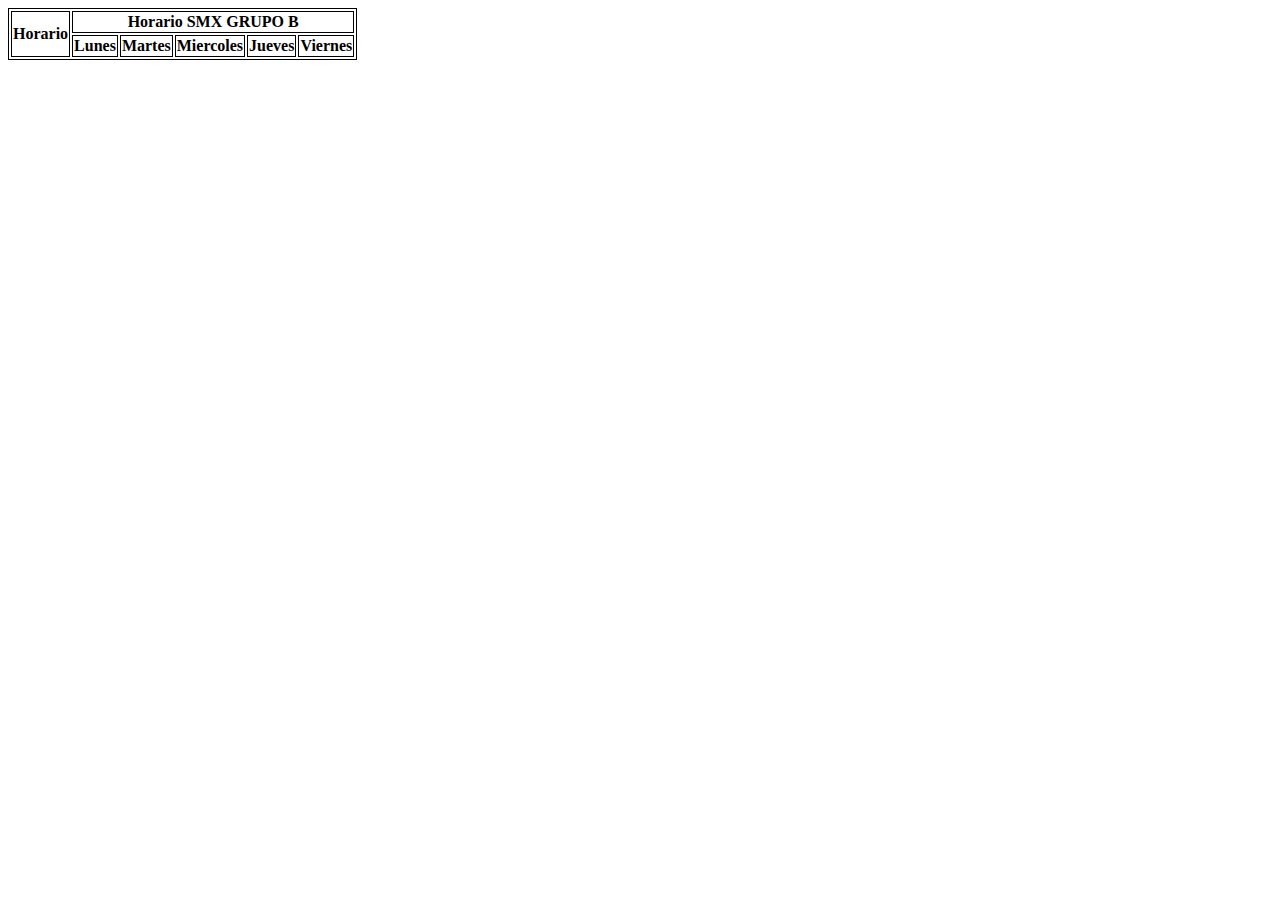
==== horario/index.html @ 8da09d6f "hola" ====
<!DOCTYPE html>
<html lang="en">
<head>
    <meta charset="UTF-8">
    <meta name="viewport" content="width=device-width, initial-scale=1.0">
    <title>Horario</title>
</head>
<body>
    <table>
            <style>
                table, th, td{
                    border: 1px solid #000000
                }
            </style>
            <tr>
                <th rowspan="2">Horario</th>
                <th colspan="5">Horario SMX GRUPO B</th>
            </tr>
            <tr>
                <th>Lunes</th>
                <th>Martes</th>
                <th>Miercoles</th>
                <th>Jueves</th>
                <th>Viernes</th>
            </tr>
    </table>
</body>
</html>
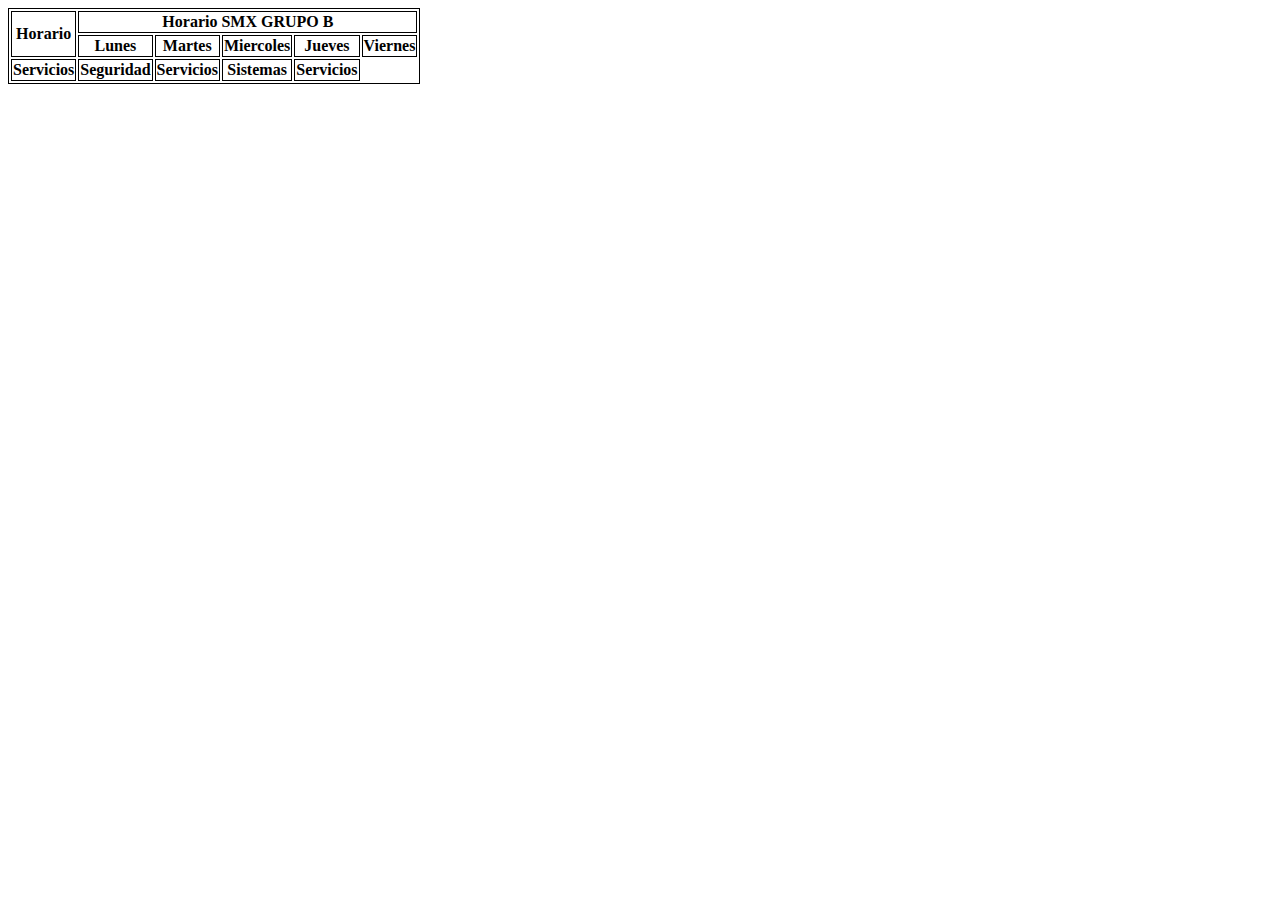
==== commit 04bd9121: "s" ====
--- a/horario/index.html
+++ b/horario/index.html
@@ -23,6 +23,13 @@
                 <th>Jueves</th>
                 <th>Viernes</th>
             </tr>
+            <tr>
+                <th>Servicios</th>
+                <th>Seguridad</th>
+                <th>Servicios</th>
+                <th>Sistemas</th>
+                <th>Servicios</th>
+            </tr>
     </table>
 </body>
 </html>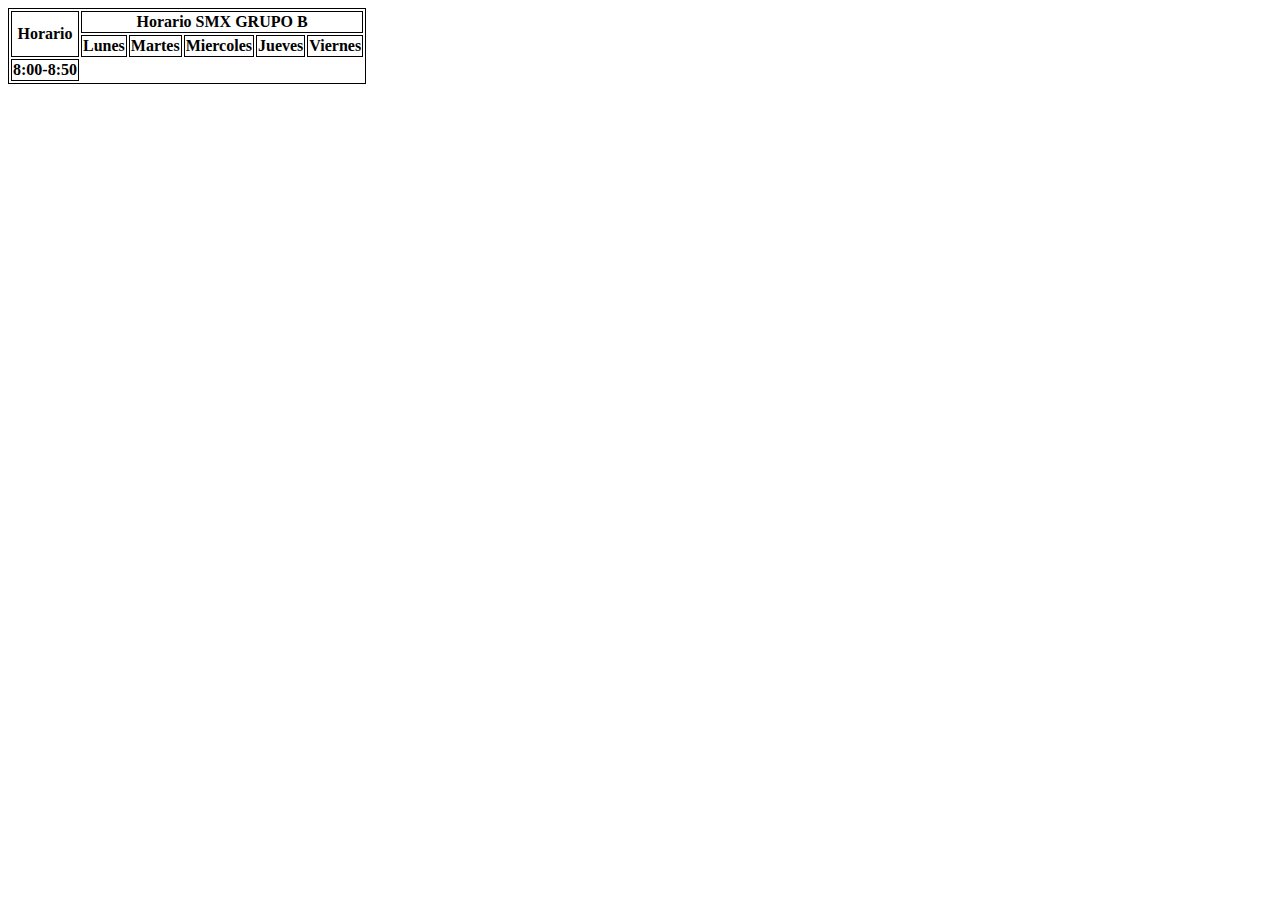
==== commit 5aa59bc6: "s" ====
--- a/horario/index.html
+++ b/horario/index.html
@@ -24,7 +24,8 @@
                 <th>Viernes</th>
             </tr>
             <tr>
-                <th>Servicios</th>
+                <th>8:00-8:50</th>
+                <th rowspan="2>Servicios</th>
                 <th>Seguridad</th>
                 <th>Servicios</th>
                 <th>Sistemas</th>
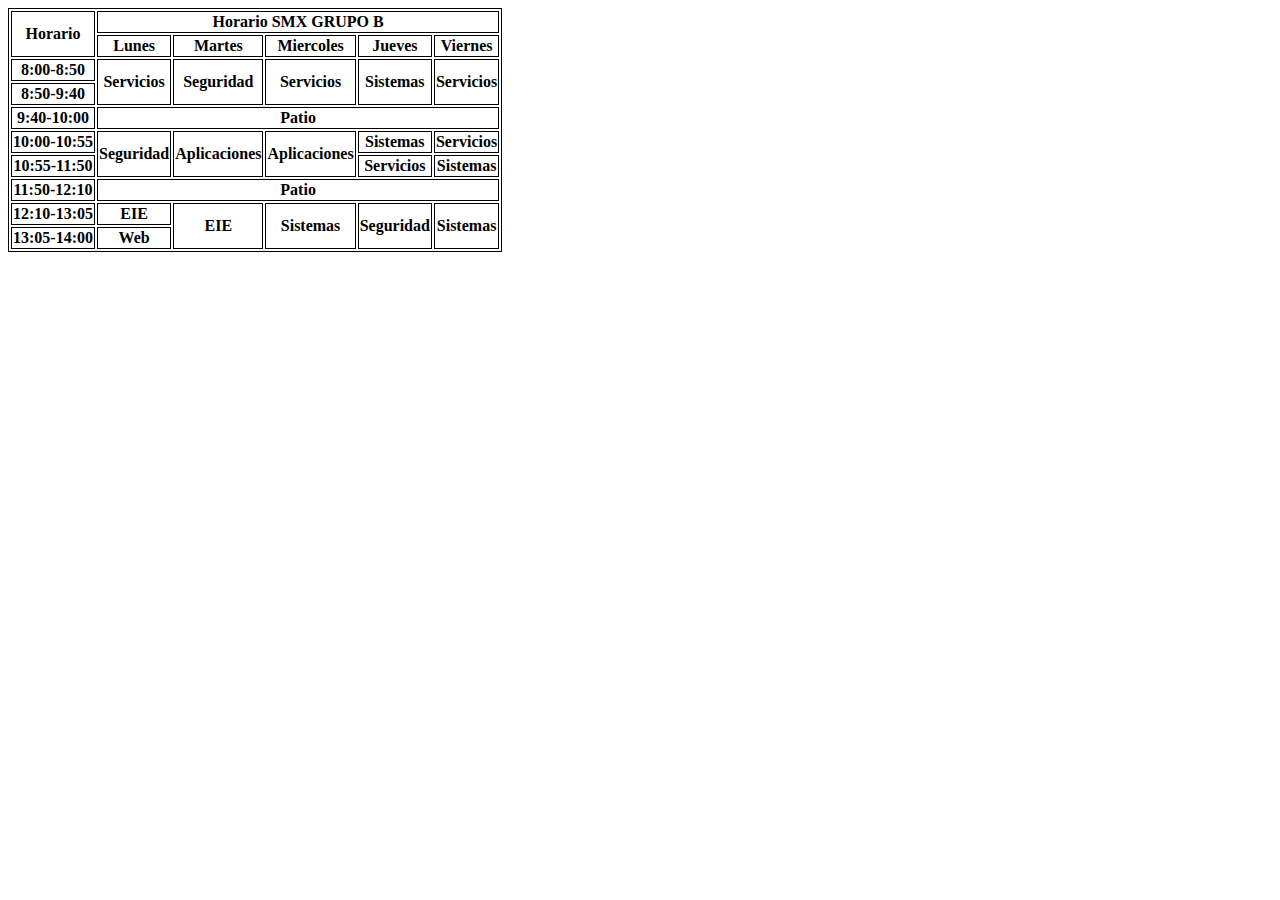
==== commit 68436ffa: "1" ====
--- a/horario/index.html
+++ b/horario/index.html
@@ -25,11 +25,49 @@
             </tr>
             <tr>
                 <th>8:00-8:50</th>
-                <th rowspan="2>Servicios</th>
-                <th>Seguridad</th>
+                <th rowspan="2">Servicios</th>
+                <th rowspan="2">Seguridad</th>
+                <th rowspan="2">Servicios</th>
+                <th rowspan="2">Sistemas</th>
+                <th rowspan="2">Servicios</th>
+            </tr>
+            <tr>
+                <th>8:50-9:40</th>
+            </tr>
+            <tr>
+                <th>9:40-10:00</th>
+                <th colspan="5">Patio</th>
+            </tr>
+            <tr>
+                <th>10:00-10:55</th>
+                <th rowspan="2">Seguridad</th>
+                <th rowspan="2">Aplicaciones</th>
+                <th rowspan="2">Aplicaciones</th>
+                <th>Sistemas</th>
+                <th>Servicios</th>
+            </tr>
+            <tr>
+                <th>10:55-11:50</th>
                 <th>Servicios</th>
                 <th>Sistemas</th>
-                <th>Servicios</th>
+            </tr>
+            <tr>
+                <th>11:50-12:10</th>
+                <th colspan="5">Patio</th>
+            </tr>
+            <tr>
+                <th>12:10-13:05</th>
+                
+                <th>EIE</th>
+                <th rowspan="2">EIE</th>
+                <th rowspan="2">Sistemas</th>
+                <th rowspan="2">Seguridad</th>
+                <th rowspan="2">Sistemas</th>
+            </tr>
+            <tr>
+                <th>13:05-14:00</th>
+                <th>Web</th>
+                
             </tr>
     </table>
 </body>
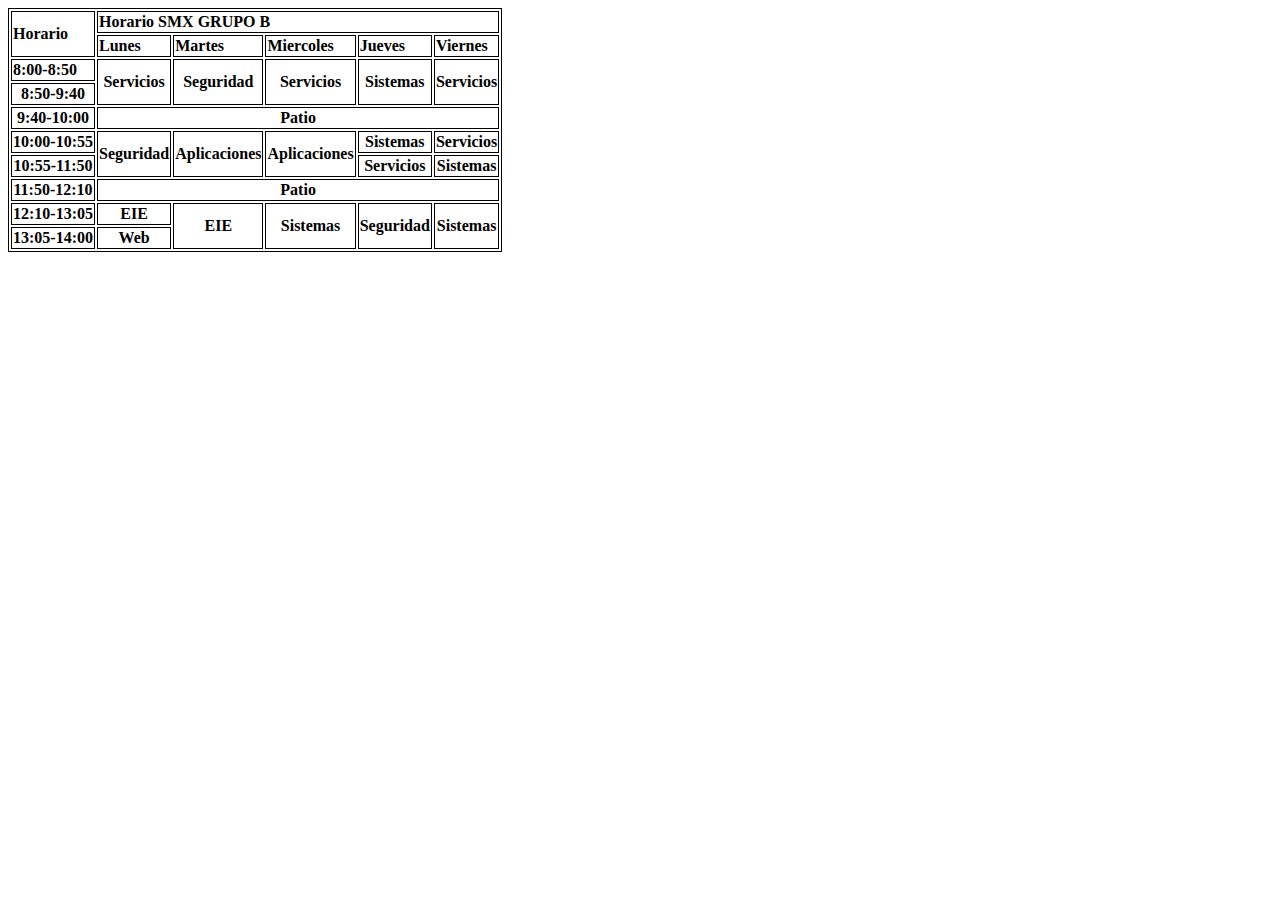
==== commit f7dcc66a: "s" ====
--- a/horario/index.html
+++ b/horario/index.html
@@ -13,18 +13,18 @@
                 }
             </style>
             <tr>
-                <th rowspan="2">Horario</th>
-                <th colspan="5">Horario SMX GRUPO B</th>
+                <th rowspan="2" align="left">Horario</th>
+                <th colspan="5" align="left">Horario SMX GRUPO B</th>
             </tr>
             <tr>
-                <th>Lunes</th>
-                <th>Martes</th>
-                <th>Miercoles</th>
-                <th>Jueves</th>
-                <th>Viernes</th>
+                <th align="left">Lunes</th>
+                <th align="left">Martes</th>
+                <th align="left">Miercoles</th>
+                <th align="left">Jueves</th>
+                <th align="left">Viernes</th>
             </tr>
             <tr>
-                <th>8:00-8:50</th>
+                <th align="left">8:00-8:50</th>
                 <th rowspan="2">Servicios</th>
                 <th rowspan="2">Seguridad</th>
                 <th rowspan="2">Servicios</th>
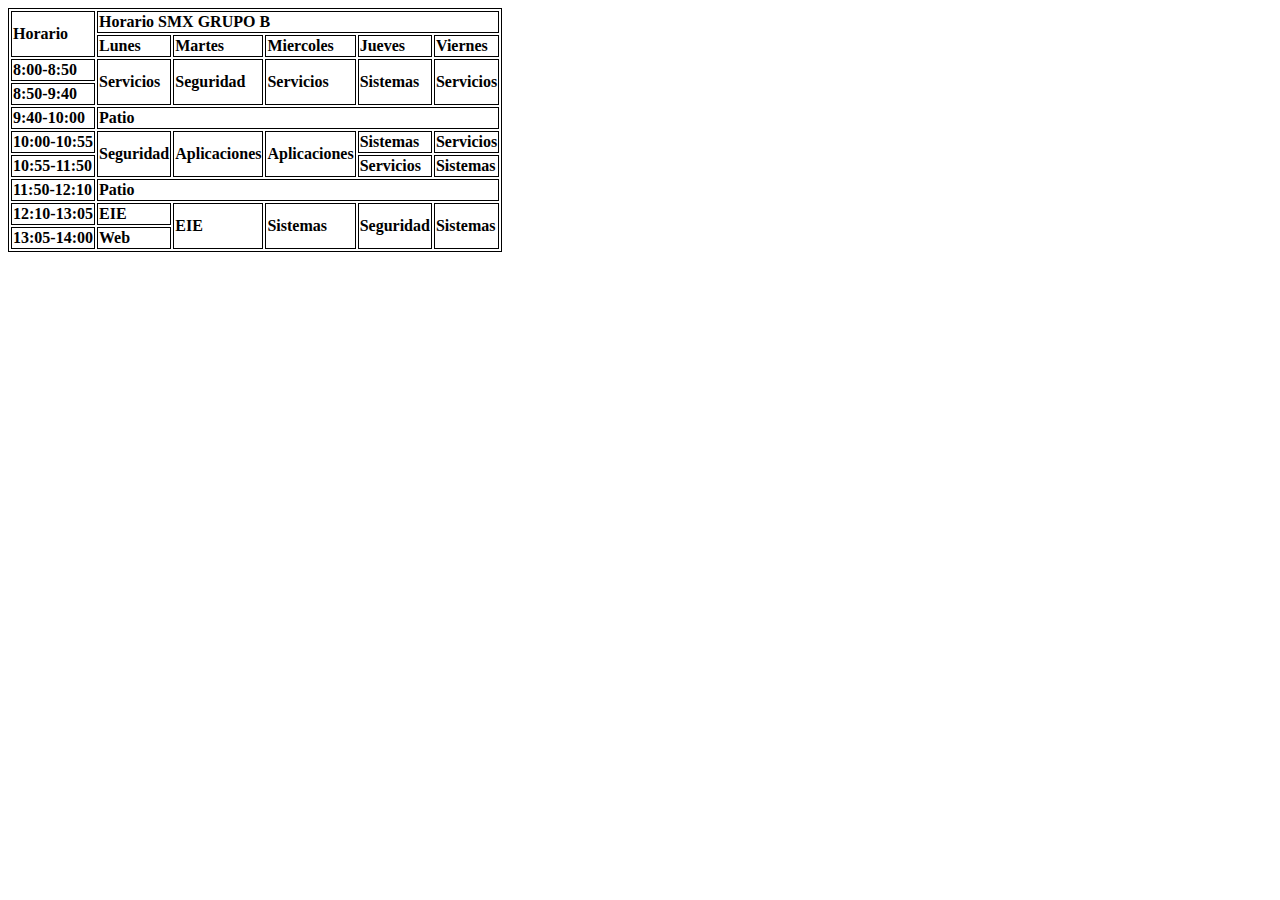
==== commit 6061b855: "ez" ====
--- a/horario/index.html
+++ b/horario/index.html
@@ -25,48 +25,48 @@
             </tr>
             <tr>
                 <th align="left">8:00-8:50</th>
-                <th rowspan="2">Servicios</th>
-                <th rowspan="2">Seguridad</th>
-                <th rowspan="2">Servicios</th>
-                <th rowspan="2">Sistemas</th>
-                <th rowspan="2">Servicios</th>
+                <th rowspan="2" align="left">Servicios</th>
+                <th rowspan="2" align="left">Seguridad</th>
+                <th rowspan="2" align="left">Servicios</th>
+                <th rowspan="2" align="left">Sistemas</th>
+                <th rowspan="2" align="left">Servicios</th>
             </tr>
             <tr>
-                <th>8:50-9:40</th>
+                <th align="left">8:50-9:40</th>
             </tr>
             <tr>
-                <th>9:40-10:00</th>
-                <th colspan="5">Patio</th>
+                <th align="left">9:40-10:00</th>
+                <th colspan="5" align="left">Patio</th>
             </tr>
             <tr>
-                <th>10:00-10:55</th>
-                <th rowspan="2">Seguridad</th>
-                <th rowspan="2">Aplicaciones</th>
-                <th rowspan="2">Aplicaciones</th>
-                <th>Sistemas</th>
-                <th>Servicios</th>
+                <th align="left">10:00-10:55</th>
+                <th rowspan="2" align="left">Seguridad</th>
+                <th rowspan="2" align="left">Aplicaciones</th>
+                <th rowspan="2" align="left">Aplicaciones</th>
+                <th align="left">Sistemas</th>
+                <th align="left">Servicios</th>
             </tr>
             <tr>
-                <th>10:55-11:50</th>
-                <th>Servicios</th>
-                <th>Sistemas</th>
+                <th align="left">10:55-11:50</th>
+                <th align="left">Servicios</th>
+                <th align="left">Sistemas</th>
             </tr>
             <tr>
-                <th>11:50-12:10</th>
-                <th colspan="5">Patio</th>
+                <th align="left">11:50-12:10</th>
+                <th colspan="5" align="left">Patio</th>
             </tr>
             <tr>
-                <th>12:10-13:05</th>
+                <th align="left">12:10-13:05</th>
                 
-                <th>EIE</th>
-                <th rowspan="2">EIE</th>
-                <th rowspan="2">Sistemas</th>
-                <th rowspan="2">Seguridad</th>
-                <th rowspan="2">Sistemas</th>
+                <th align="left">EIE</th>
+                <th rowspan="2" align="left">EIE</th>
+                <th rowspan="2" align="left">Sistemas</th>
+                <th rowspan="2" align="left">Seguridad</th>
+                <th rowspan="2" align="left">Sistemas</th>
             </tr>
             <tr>
-                <th>13:05-14:00</th>
-                <th>Web</th>
+                <th align="left">13:05-14:00</th>
+                <th align="left">Web</th>
                 
             </tr>
     </table>
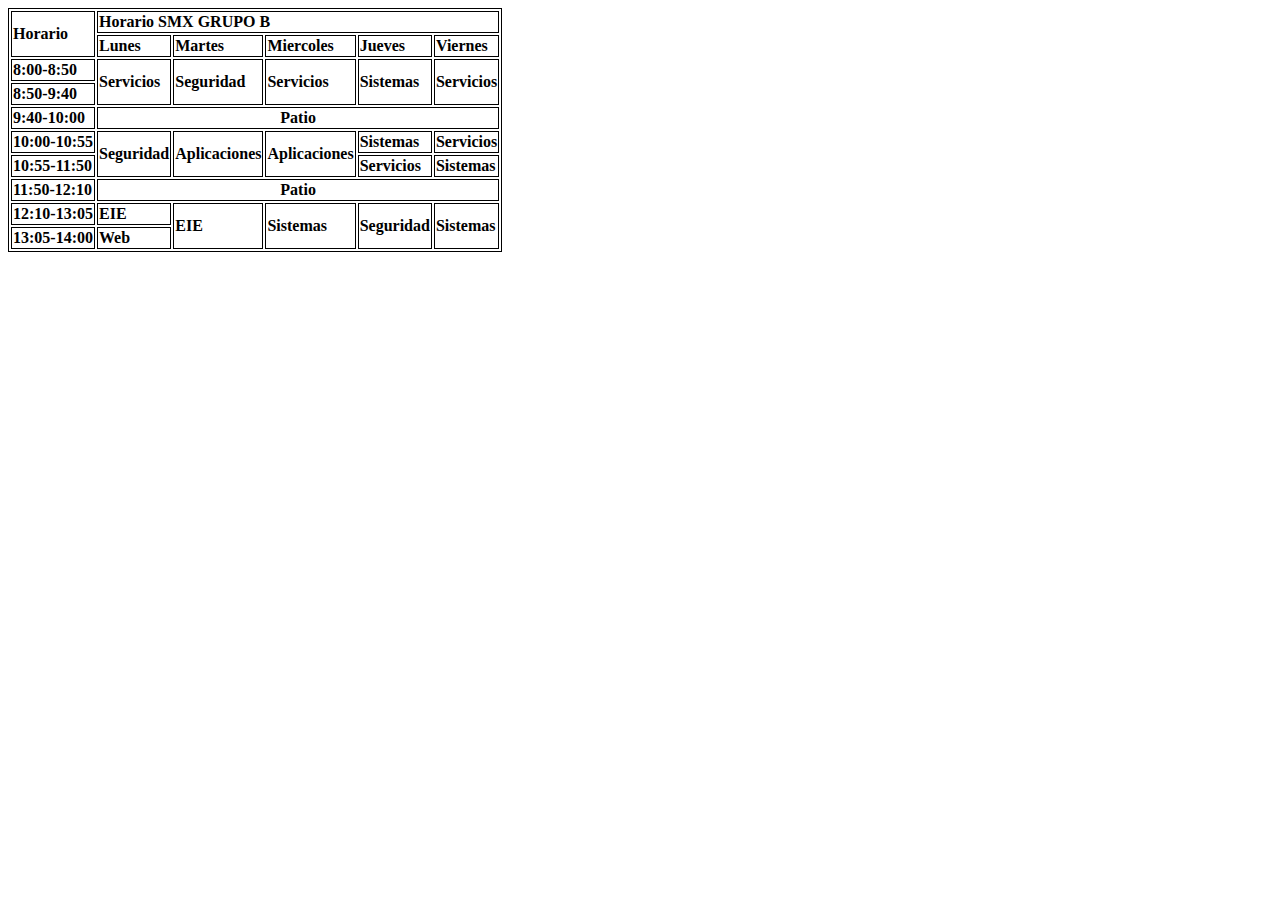
==== commit 28514950: "1" ====
--- a/horario/index.html
+++ b/horario/index.html
@@ -36,7 +36,7 @@
             </tr>
             <tr>
                 <th align="left">9:40-10:00</th>
-                <th colspan="5" align="left">Patio</th>
+                <th colspan="5">Patio</th>
             </tr>
             <tr>
                 <th align="left">10:00-10:55</th>
@@ -53,7 +53,7 @@
             </tr>
             <tr>
                 <th align="left">11:50-12:10</th>
-                <th colspan="5" align="left">Patio</th>
+                <th colspan="5">Patio</th>
             </tr>
             <tr>
                 <th align="left">12:10-13:05</th>
